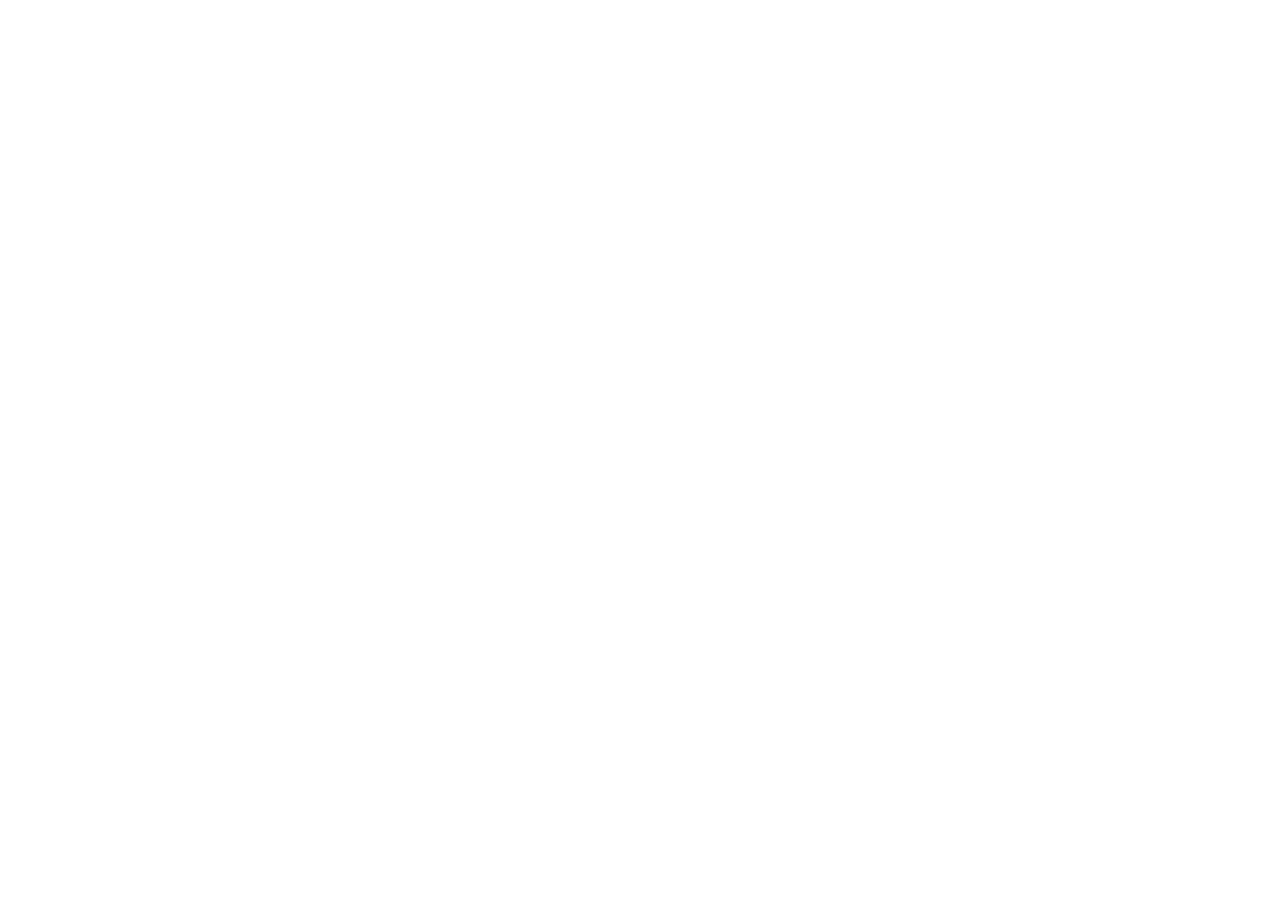
==== Digital Clock/index.html @ 4bd73346 "Create index.html" ====
<!DOCTYPE html>
<html lang="en">
<head>
    <meta charset="UTF-8">
    <meta http-equiv="X-UA-Compatible" content="IE=edge">
    <meta name="viewport" content="width=device-width, initial-scale=1.0">
    <title>Digital Clock</title>
</head>
<body>
    <div id="digitalClock"></div>
    <script>
        function showTime(){
            let date = new Date();
            let h = date.getHours();
            let m = date.getMinutes();
            let s = date.getSeconds();
            documnet.getElementById("digitalClock").innerhtml = h + ":" + m + ":" + s ;
            setTimeout(showTime,1000);
        }
        showTime();
    </script>
</body>
</html>
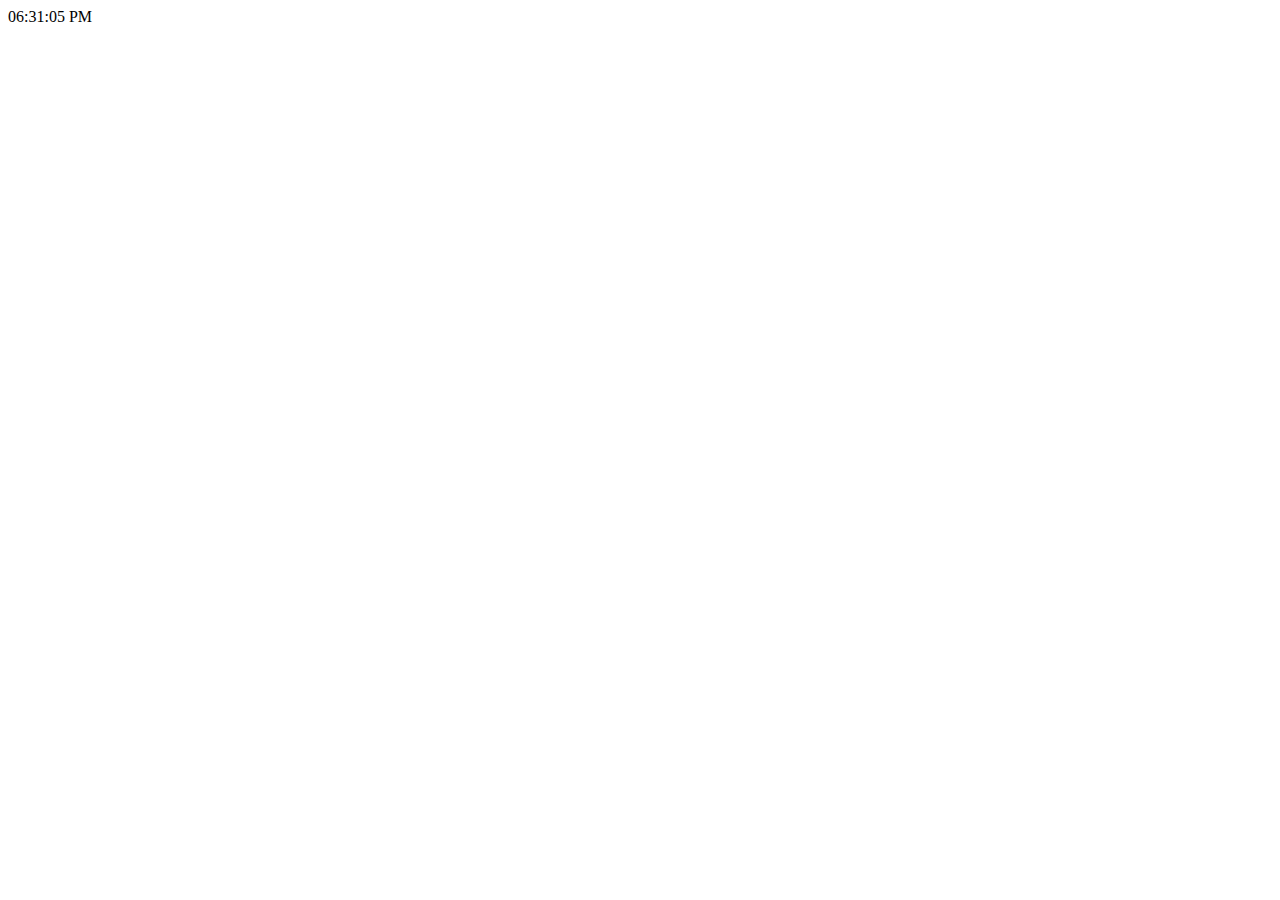
==== commit 9fa4b184: "oish to git hub" ====
--- a/Digital Clock/index.html
+++ b/Digital Clock/index.html
@@ -7,17 +7,38 @@
     <title>Digital Clock</title>
 </head>
 <body>
-    <div id="digitalClock"></div>
+    <div id="MyClockDisplay" class="clock" onload="showTime()">
+    </div>
     <script>
-        function showTime(){
-            let date = new Date();
-            let h = date.getHours();
-            let m = date.getMinutes();
-            let s = date.getSeconds();
-            documnet.getElementById("digitalClock").innerhtml = h + ":" + m + ":" + s ;
-            setTimeout(showTime,1000);
-        }
-        showTime();
+function showTime(){
+    var date = new Date();
+    var h = date.getHours(); // 0 - 23
+    var m = date.getMinutes(); // 0 - 59
+    var s = date.getSeconds(); // 0 - 59
+    var session = "AM";
+    
+    if(h == 0){
+        h = 12;
+    }
+    
+    if(h > 12){
+        h = h - 12;
+        session = "PM";
+    }
+    
+    h = (h < 10) ? "0" + h : h;
+    m = (m < 10) ? "0" + m : m;
+    s = (s < 10) ? "0" + s : s;
+    
+    var time = h + ":" + m + ":" + s + " " + session;
+    document.getElementById("MyClockDisplay").innerText = time;
+    document.getElementById("MyClockDisplay").textContent = time;
+    
+    setTimeout(showTime, 1000);
+    
+}
+
+showTime();
     </script>
 </body>
 </html>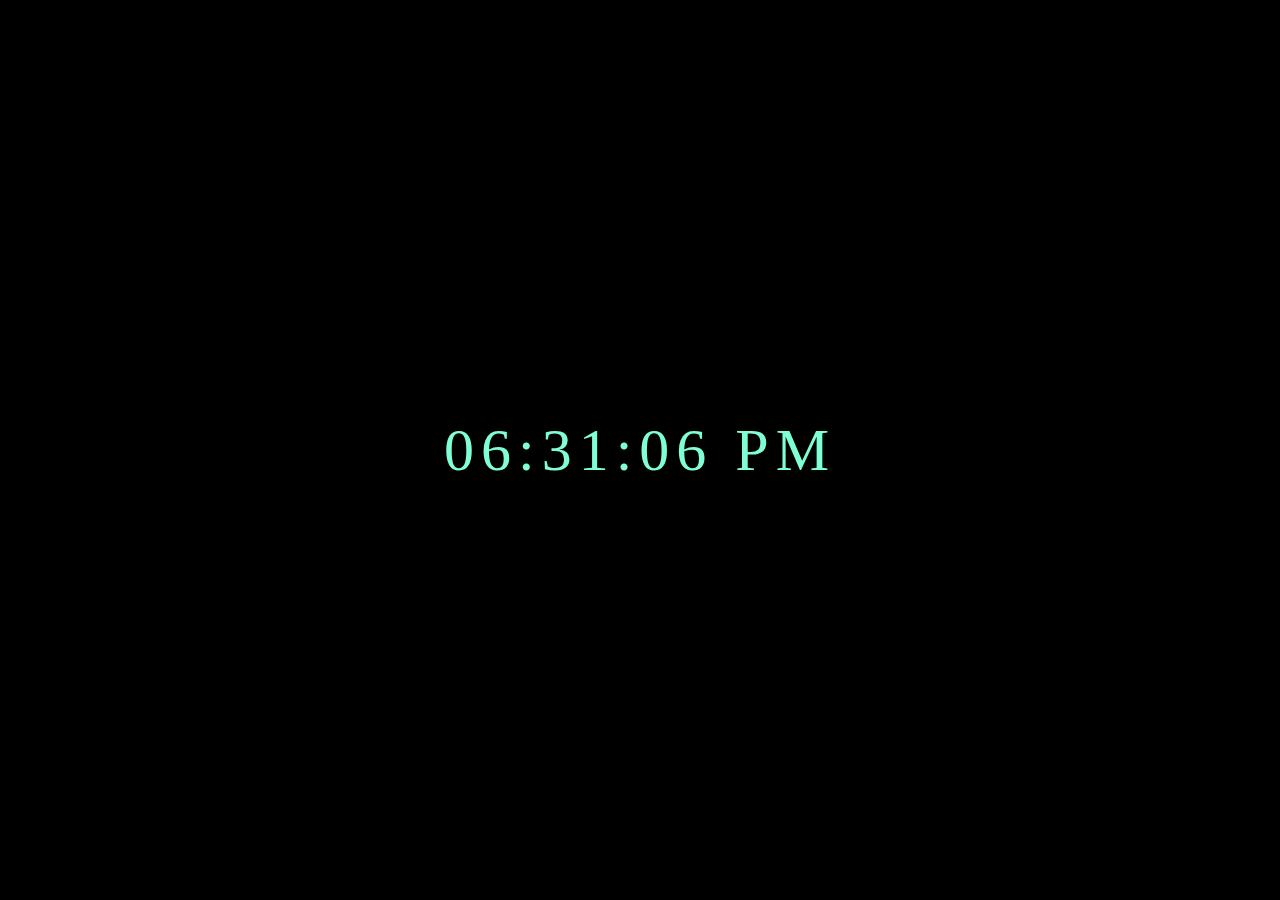
==== commit 238c4043: "Update index.html" ====
--- a/Digital Clock/index.html
+++ b/Digital Clock/index.html
@@ -5,40 +5,55 @@
     <meta http-equiv="X-UA-Compatible" content="IE=edge">
     <meta name="viewport" content="width=device-width, initial-scale=1.0">
     <title>Digital Clock</title>
+    <style>
+        body {
+            background: black;
+        }
+        .clock {
+            position: absolute;
+            top: 50%;
+            left: 50%;
+            transform: translateX(-50%) translateY(-50%);
+            color: aquamarine;
+            font-size: 60px;
+            font-family: Orbitron;
+            letter-spacing: 7px;
+        }
+    </style>
 </head>
 <body>
     <div id="MyClockDisplay" class="clock" onload="showTime()">
     </div>
     <script>
-function showTime(){
-    var date = new Date();
-    var h = date.getHours(); // 0 - 23
-    var m = date.getMinutes(); // 0 - 59
-    var s = date.getSeconds(); // 0 - 59
-    var session = "AM";
+        function showTime(){
+        var date = new Date();
+        var h = date.getHours(); // 0 - 23
+        var m = date.getMinutes(); // 0 - 59
+        var s = date.getSeconds(); // 0 - 59
+        var session = "AM";
     
-    if(h == 0){
-        h = 12;
+        if(h == 0){
+            h = 12;
+        }
+    
+        if(h > 12){
+            h = h - 12;
+            session = "PM";
+        }
+    
+        h = (h < 10) ? "0" + h : h;
+        m = (m < 10) ? "0" + m : m;
+        s = (s < 10) ? "0" + s : s;
+    
+        var time = h + ":" + m + ":" + s + " " + session;
+        document.getElementById("MyClockDisplay").innerText = time;
+        document.getElementById("MyClockDisplay").textContent = time;
+    
+        setTimeout(showTime, 1000);
+    
     }
-    
-    if(h > 12){
-        h = h - 12;
-        session = "PM";
-    }
-    
-    h = (h < 10) ? "0" + h : h;
-    m = (m < 10) ? "0" + m : m;
-    s = (s < 10) ? "0" + s : s;
-    
-    var time = h + ":" + m + ":" + s + " " + session;
-    document.getElementById("MyClockDisplay").innerText = time;
-    document.getElementById("MyClockDisplay").textContent = time;
-    
-    setTimeout(showTime, 1000);
-    
-}
 
-showTime();
+    showTime();
     </script>
 </body>
 </html>